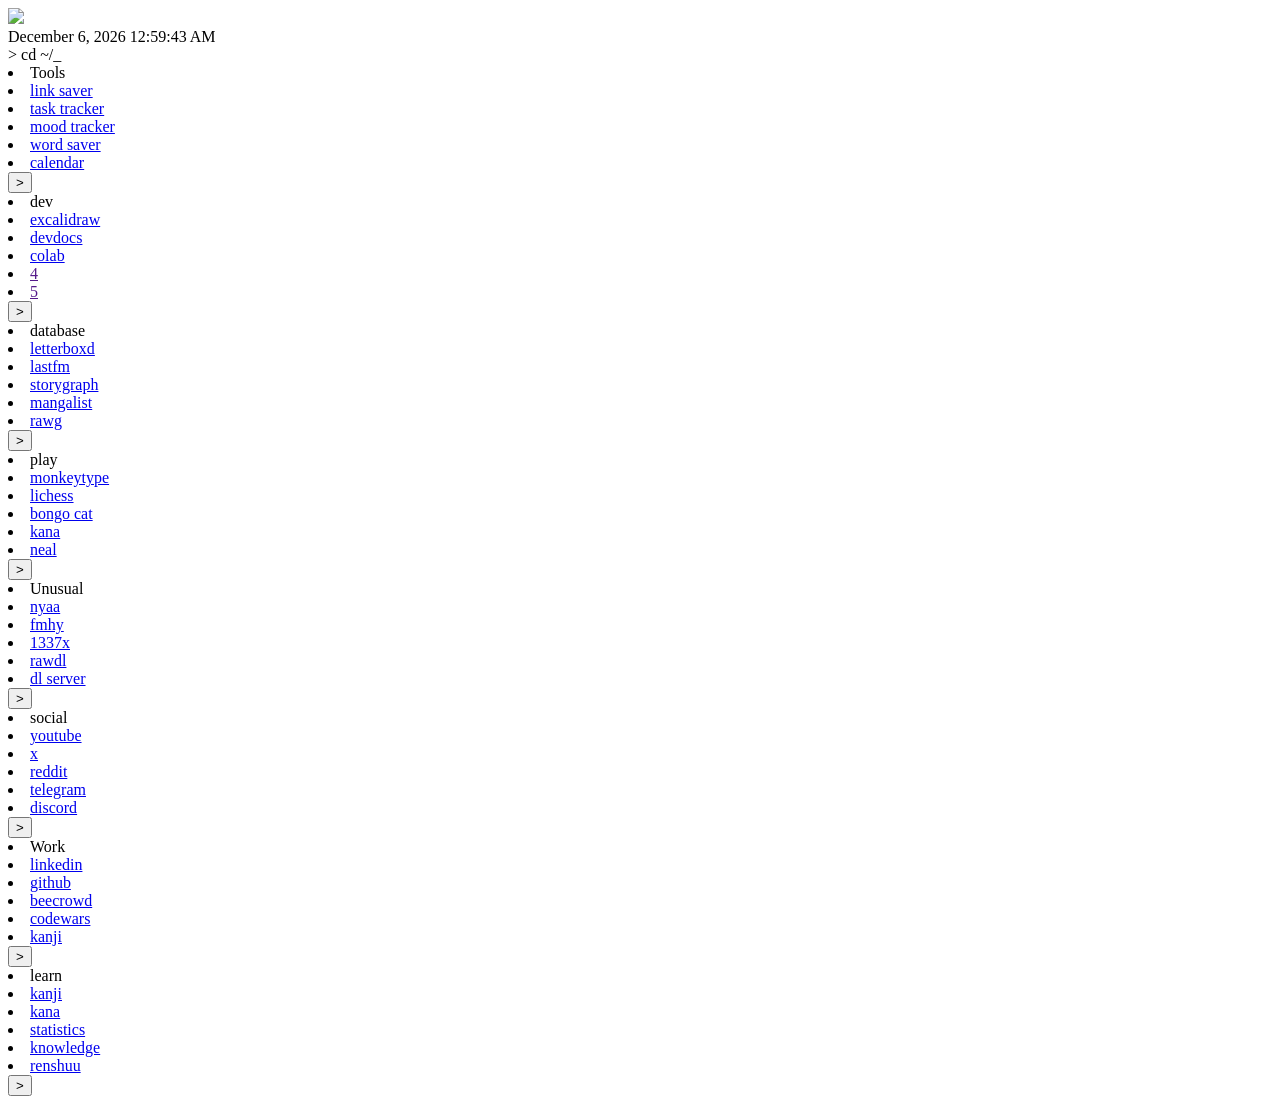
==== scripte/index.html @ ea9a193f "Add files via upload" ====
<!DOCTYPE html>
<html lang="en">

<head>
    <meta charset="UTF-8">
    <title>~/startpage</title>
    <link rel="stylesheet" type="text/css" href="style.css">
    <meta name="viewport" content="width=device-width, initial-scale=1.0">
</head>

<body>
    <div class="container">
        <div class="left-container">
            <div class="gif">
                <img src="cat.gif" />
            </div>
        </div>

        <div class="right-container">
            <!-- Three link buttons added here -->
            <a href="https://claude.ai/new" class="top-right-link-button button-1" target="_blank"></a>
            <a href="https://gemini.google.com/app" class="top-right-link-button button-2" target="_blank"></a>
            <a href="https://chatgpt.com" class="top-right-link-button button-3" target="_blank"></a>
            <div class="datetime-container">
                <div id="current-datetime"></div>
            </div>
            <div class="head">
                <!-- Modified for search bar functionality -->
                <span id="prompt-prefix">> cd ~/</span><span id="search-text"></span><span id="blinker" class="blinking">_</span>
            </div>

            <div class="bookmarks">
                <div class="category">
                    <div class="links">
                        <li class="title">Tools</li>
                        <li><a href="https://najmossalahin.github.io/AI_Link_Vault//">link saver</a></li>
                        <li><a href="https://najmossalahin.github.io/Task_Tracker/">task tracker</a></li>
                        <li><a href="https://najmossalahin.github.io/Zenith_Tracker/">mood tracker</a></li>
                        <li><a href="https://najmossalahin.github.io/Word-Explorer/">word saver</a></li>
                        <li><a href="https://calendar.google.com/calendar/u/0">calendar</a></li>
                        <!-- Links beyond the first 5 -->
                        <li><a href="https://thispersondoesnotexist.com/">fake people</a></li>
                        <li><a href="#">extra 2</a></li>
                        <li><a href="#">extra 3</a></li>
                        <li><a href="#">extra 4</a></li>
		        <li><a href="#">extra 5</a></li>
                    </div>
                    <button class="toggle-links-button">></button>
                </div>

                <div class="category">
                    <div class="links">
                        <li class="title">dev</li>
                        <li><a href="https://excalidraw.com/">excalidraw</a></li>
                        <li><a href="https://devdocs.io/">devdocs</a></li>
                        <li><a href="https://colab.research.google.com/">colab</a></li>
                        <li><a href="">4</a></li>
                        <li><a href="">5</a></li>
                        <li><a href="#">extra 1</a></li>
                        <li><a href="#">extra 2</a></li>
			<li><a href="#">extra 3</a></li>
                        <li><a href="#">extra 4</a></li>
			<li><a href="#">extra 5</a></li>
                    </div>
                    <button class="toggle-links-button">></button>
                </div>

                <div class="category">
                    <div class="links">
                        <li class="title">database</li>
                        <li><a href="https://letterboxd.com/ChouCho_P/">letterboxd</a></li>
                        <li><a href="https://www.last.fm/user/NajAdib/">lastfm</a></li>
                        <li><a href="https://app.thestorygraph.com/profile/choucho_p/">storygraph</a></li>
                        <li><a href="https://myanimelist.net/mangalist/Naju_adib?/">mangalist</a></li>
                        <li><a href="https://rawg.io/@choucho_p/games">rawg</a></li>
                        <li><a href="https://www.myrecipes.com/">recipe</a></li>
                        <li><a href="#">extra 2</a></li>
			<li><a href="#">extra 3</a></li>
                        <li><a href="#">extra 4</a></li>
			<li><a href="#">extra 5</a></li>
                    </div>
                    <button class="toggle-links-button">></button>
                </div>

                <div class="category">
                    <div class="links">
                        <li class="title">play</li>
                        <li><a href="https://monkeytype.com/">monkeytype</a></li>
                        <li><a href="https://lichess.org/">lichess</a></li>
                        <li><a href="https://bongo.cat/">bongo cat</a></li>
                        <li><a href="https://gohoneko.neocities.org/learn/kana">kana</a></li>
                        <li><a href="https://neal.fun/">neal</a></li>
                        <li><a href="#">extra 1</a></li>
                        <li><a href="#">extra 2</a></li>
			<li><a href="#">extra 3</a></li>
                        <li><a href="#">extra 4</a></li>
			<li><a href="#">extra 5</a></li>
                    </div>
                    <button class="toggle-links-button">></button>
                </div>

                <div class="category">
                    <div class="links">
                        <li class="title">Unusual</li>
                        <li><a href="https://nyaa.si/">nyaa</a></li>
                        <li><a href="https://fmhy.net">fmhy</a></li>
                        <li><a href="https://1337x.to/home/">1337x</a></li>
                        <li><a href="https://dl-raw.ac/">rawdl</a></li>
                        <li><a href="https://server.elscione.com/">dl server</a></li>
                        <li><a href="https://lemmasoft.renai.us/forums/index.php">vn assets</a></li>
                        <li><a href="https://www.footybite.to/">footybite</a></li>
			<li><a href="https://cobalt.tools/">cobalt tools</a></li>
                        <li><a href="https://bdixtv24.com/live-tv/">bdix</a></li>
			<li><a href="https://animepahe.ru">animepahe</a></li>
                    </div>
                    <button class="toggle-links-button">></button>
                </div>

                <div class="category">
                    <div class="links">
                        <li class="title">social</li>
                        <li><a href="https://youtube.com/">youtube</a></li>
                        <li><a href="https://x.com/">x</a></li>
                        <li><a href="https://reddit.com/">reddit</a></li>
                        <li><a href="http://web.telegram.org/">telegram</a></li>
                        <li><a href="https://discord.com/channels/981539676550750228/1237586485234892841/">discord</a></li>
                        <li><a href="https://4chan.org/">4chan</a></li>
                        <li><a href="https://radio.garden/browse">radio</a></li>
			<li><a href="https://mynoise.net/">mynoise</a></li>
                        <li><a href="https://dab.yeet.su/">music</a></li>
			<li><a href="https://animethemes.moe/">animethemes</a></li>
                    </div>
                    <button class="toggle-links-button">></button>
                </div>

                <div class="category">
                    <div class="links">
                        <li class="title">Work</li>
                        <li><a href="https://www.linkedin.com/in/md-najmos-salahin-185106371/">linkedin</a></li>
                        <li><a href="https://github.com/NajmosSalahin/">github</a></li>
                        <li><a href="https://judge.beecrowd.com/">beecrowd</a></li>
                        <li><a href="https://www.codewars.com/kata/search/python?q=&r%5B%5D=-8&beta=false&order_by=sort_date%20desc/">codewars</a></li>
                        <li><a href="https://najmossalahin.github.io/Kanji_Tool/">kanji</a></li>
                        <li><a href="#">extra 1</a></li>
                        <li><a href="#">extra 2</a></li>
			<li><a href="#">extra 3</a></li>
                        <li><a href="#">extra 4</a></li>
			<li><a href="#">extra 5</a></li>
                    </div>
                    <button class="toggle-links-button">></button>
                </div>

                <!-- New 'misc' category added for equal distribution into two rows -->
                <div class="category">
                    <div class="links">
                        <li class="title">learn</li>
                        <li><a href="https://najmossalahin.github.io/Kanji_Tool/">kanji</a></li>
                        <li><a href="https://najmossalahin.github.io/Ai_Kana_Learning_Tool/">kana</a></li>
                        <li><a href="https://www.coursera.org/learn/stanford-statistics/">statistics</a></li>
                        <li><a href="https://rentry.org/the-piracy-glossary">knowledge</a></li>
			<li><a href="https://www.renshuu.org/me">renshuu</a></li>
                        <li><a href="#">extra 1</a></li>
                        <li><a href="#">extra 2</a></li>
			<li><a href="#">extra 3</a></li>
                        <li><a href="#">extra 5</a></li>
			<li><a href="#">extra 5</a></li>
                    </div>
                    <button class="toggle-links-button">></button>
                </div>
            </div>
        </div>
    </div>

    <script>
        // Function to update the clock and date
        function updateDateTime() {
            const now = new Date();

            // Format time for 12-hour clock with AM/PM
            let hours = now.getHours();
            const minutes = String(now.getMinutes()).padStart(2, '0');
            const seconds = String(now.getSeconds()).padStart(2, '0');
            const ampm = hours >= 12 ? 'PM' : 'AM';
            hours = hours % 12;
            hours = hours ? hours : 12; // The hour '0' should be '12'
            const timeString = `${String(hours).padStart(2, '0')}:${minutes}:${seconds} ${ampm}`;

            // Format date
            const options = { year: 'numeric', month: 'long', day: 'numeric' };
            const dateString = now.toLocaleDateString('en-US', options);

            document.getElementById('current-datetime').textContent = `${dateString} ${timeString}`;
        }

        // Update the clock every second
        setInterval(updateDateTime, 1000);

        // Initial call to display the time immediately
        updateDateTime();

        // Search bar functionality
        const searchTextElement = document.getElementById('search-text');
        const blinkerElement = document.getElementById('blinker');
        let searchQuery = '';

        // Function to validate if a string is a URL
        function isValidUrl(string) {
            const urlRegex = /^(https?:\/\/(?:www\.|(?!www))[a-zA-Z0-9][a-zA-Z0-9-]+[a-zA-Z0-9]\.[^\s]{2,}|www\.[a-zA-Z0-9][a-zA-Z0-9-]+[a-zA-Z0-9]\.[^\s]{2,}|https?:\/\/[a-zA-Z0-9]+\.[^\s]{2,}|[a-zA-Z0-9]+\.[^\s]{2,})$/i;
            return urlRegex.test(string);
        }

        document.addEventListener('keydown', (event) => {
            if (event.key === 'Backspace' || event.key === 'Enter' || event.key.length === 1) {
                event.preventDefault();
            }

            if (event.key === 'Backspace') {
                searchQuery = searchQuery.slice(0, -1);
            } else if (event.key === 'Enter') {
                const trimmedQuery = searchQuery.trim();
                if (trimmedQuery !== '') {
                    if (isValidUrl(trimmedQuery)) {
                        let urlToOpen = trimmedQuery;
                        if (!urlToOpen.startsWith('http://') && !urlToOpen.startsWith('https://')) {
                            urlToOpen = `http://${urlToOpen}`;
                        }
                        window.location.href = urlToOpen;
                    } else {
                        window.location.href = `https://www.google.com/search?q=${encodeURIComponent(trimmedQuery)}`;
                    }
                }
                searchQuery = '';
            } else if (event.key.length === 1) {
                searchQuery += event.key;
            }

            searchTextElement.textContent = searchQuery;
        });

        // Pagination for links functionality
        document.addEventListener('DOMContentLoaded', () => {
            const categories = document.querySelectorAll('.category');
            const linksPerPage = 5; // Number of links to show per page

            categories.forEach(category => {
                const linksContainer = category.querySelector('.links');
                const titleElement = linksContainer.querySelector('.title');
                // Get all actual link elements, excluding the title
                const allLinkElements = Array.from(linksContainer.querySelectorAll('li:not(.title)'));

                // Store all original links and current page index on the category element
                category.allOriginalLinks = allLinkElements;
                category.currentPage = 0;

                const toggleButton = category.querySelector('.toggle-links-button');

                // Function to display the links for the current page
                function displayCurrentPage(currentCategory) {
                    const allLinks = currentCategory.allOriginalLinks;
                    const currentPage = currentCategory.currentPage;
                    const startIndex = currentPage * linksPerPage;
                    const endIndex = startIndex + linksPerPage;

                    // Hide all links first
                    allLinks.forEach(link => link.style.display = 'none');

                    // Show only the links for the current page
                    for (let i = startIndex; i < endIndex && i < allLinks.length; i++) {
                        allLinks[i].style.display = 'list-item';
                    }

                    // Update button visibility based on number of pages
                    if (allLinks.length <= linksPerPage) {
                        toggleButton.style.display = 'none'; // Hide button if no pagination needed
                    } else {
                        toggleButton.style.display = 'block'; // Show button if pagination is needed
                    }
                }

                // Initial display of links for each category
                displayCurrentPage(category);

                // Add click listener to the toggle button
                toggleButton.addEventListener('click', () => {
                    category.currentPage++; // Move to the next page
                    // If we've gone past the last page, loop back to the first page (page 0)
                    if (category.currentPage * linksPerPage >= category.allOriginalLinks.length) {
                        category.currentPage = 0;
                    }
                    displayCurrentPage(category); // Update the displayed links
                });
            });
        });
    </script>
</body>

</html>
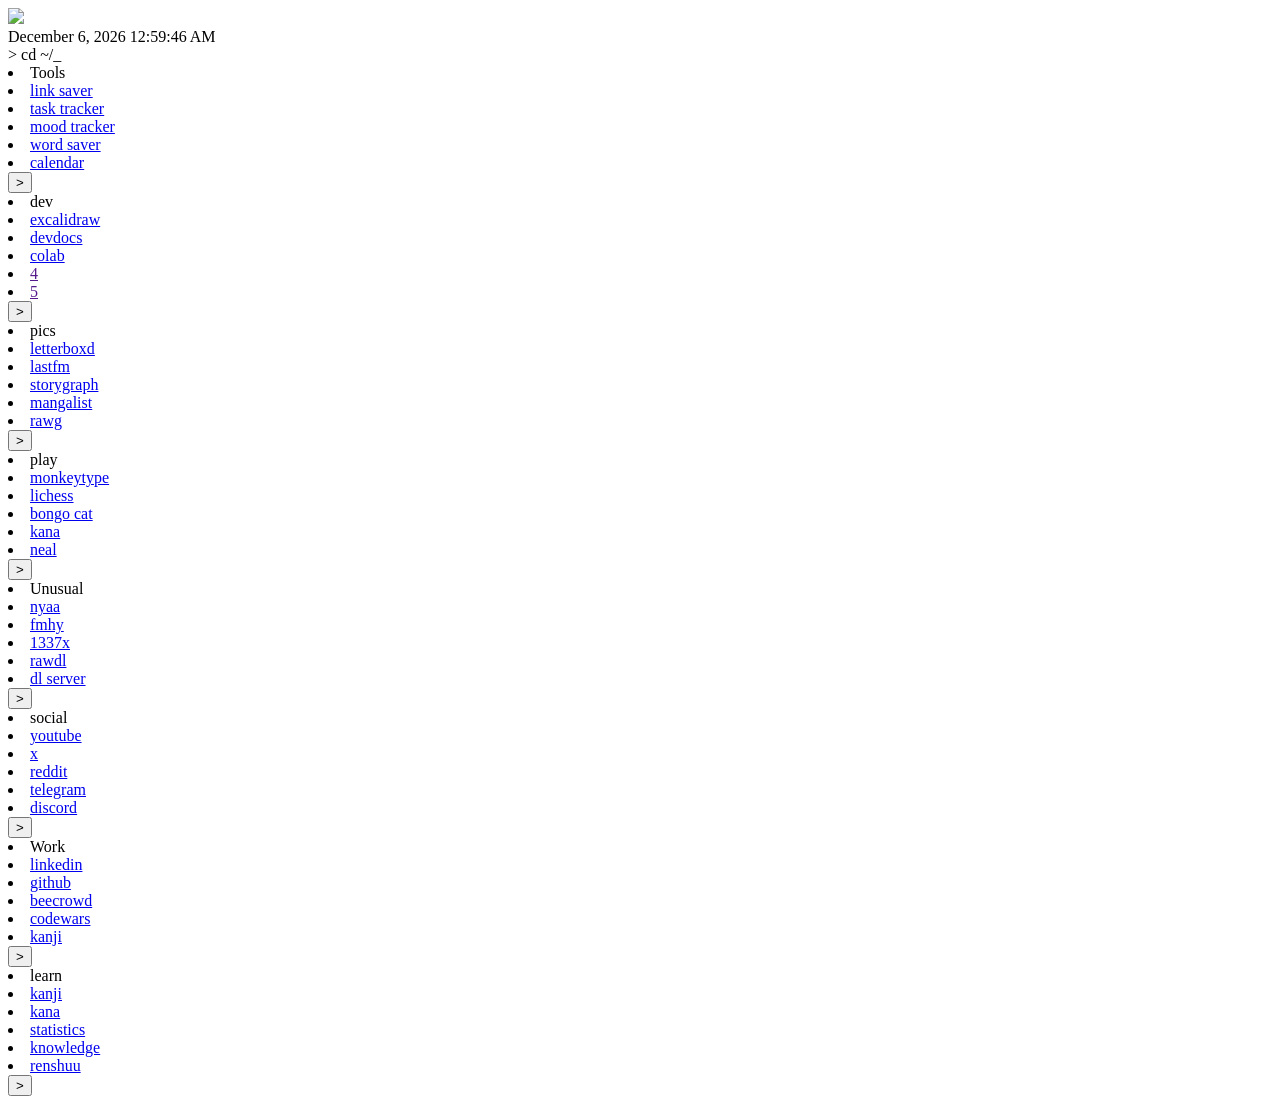
==== commit a1068850: "Update index.html" ====
--- a/scripte/index.html
+++ b/scripte/index.html
@@ -67,7 +67,7 @@
 
                 <div class="category">
                     <div class="links">
-                        <li class="title">database</li>
+                        <li class="title">pics</li>
                         <li><a href="https://letterboxd.com/ChouCho_P/">letterboxd</a></li>
                         <li><a href="https://www.last.fm/user/NajAdib/">lastfm</a></li>
                         <li><a href="https://app.thestorygraph.com/profile/choucho_p/">storygraph</a></li>
